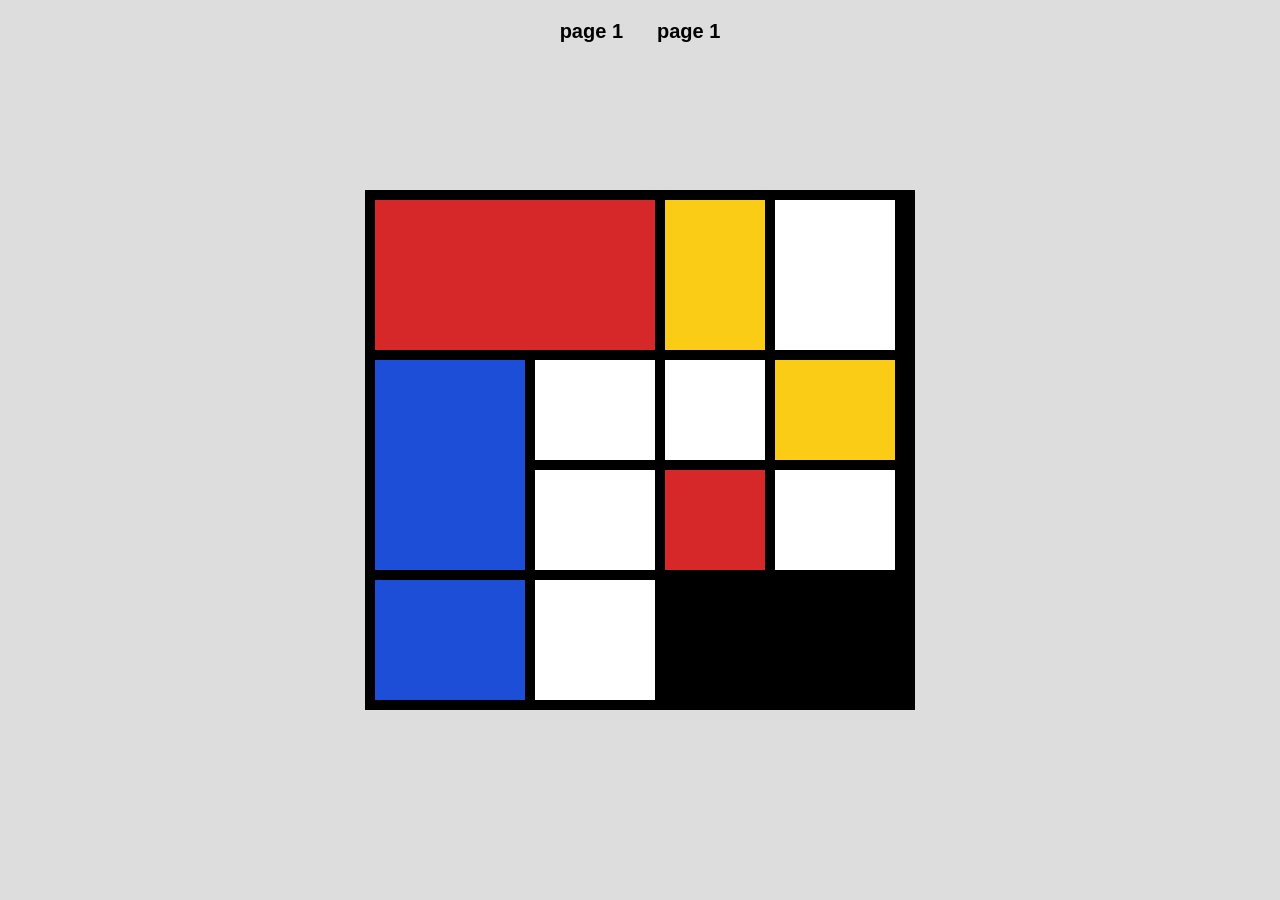
==== Mondrian/index.html @ caa2b9f2 "done" ====
<!DOCTYPE html>
<html>
<head>
    <meta charset="UTF-8">
    <meta name="viewport" content="width=device-width, initial-scale=1.0">
    <title>Mondrian Art</title>
    <link rel="stylesheet" href="style.css">
</head>

<body>

<div class="container">

    <div class="box red big"></div>
    <div class="box yellow"></div>
    <div class="box"></div>
    <div class="box blue tall"></div>
    <div class="box"></div>
    <div class="box"></div>
    <div class="box yellow"></div>
    <div class="box"></div>
    <div class="box red"></div>
    <div class="box"></div>
    <div class="box blue"></div>
    <div class="box"></div>

</div>

</body>

<nav>
    <a href="index.html">page 1</a>
    <a href="page2.html">page 1</a>
</nav>

</html>
---- Mondrian/style.css ----
body{
    margin:0;
    background:#ddd;
    display:flex;
    justify-content:center;
    align-items:center;
    height:100vh;
}

.container{
    display:grid;

    grid-template-columns:150px 120px 100px 120px;
    grid-template-rows:150px 100px 100px 120px;

    gap:10px;

    background:black;
    padding:10px;

    width:530px;
    height:500px;
}

.box{
    background:white;
}

.red{
    background:#d62828;
}

.blue{
    background:#1d4ed8;
}

.yellow{
    background:#facc15;
}

.big{
    grid-column:1 / 3;
}

.tall{
    grid-row:2 / 4;
}

nav{
    position:absolute;
    top:20px;
}

nav a{
    text-decoration:none;
    color:black;
    margin:15px;
    font-size:20px;
    font-family:Arial;
}

/* Navbar */

nav{
    position:absolute;
    top:20px;
    left:50%;
    transform:translateX(-50%);
}

nav a{
    text-decoration:none;
    color:black;
    font-family:Arial, sans-serif;
    font-size:20px;
    margin:15px;
    font-weight:bold;
}

/* Page 2 */

.page2{
    background:#f5f5f5;
}

.image1{
    background-image:url("https://picsum.photos/200");
    background-size:cover;
    background-position:center;
}

.image2{
    background-image:url("https://picsum.photos/201");
    background-size:cover;
    background-position:center;
}

.image3{
    background-image:url("https://picsum.photos/202");
    background-size:cover;
    background-position:center;
}

.box{
    display:flex;
    justify-content:center;
    align-items:center;
    font-family:Arial, sans-serif;
    font-weight:bold;
}
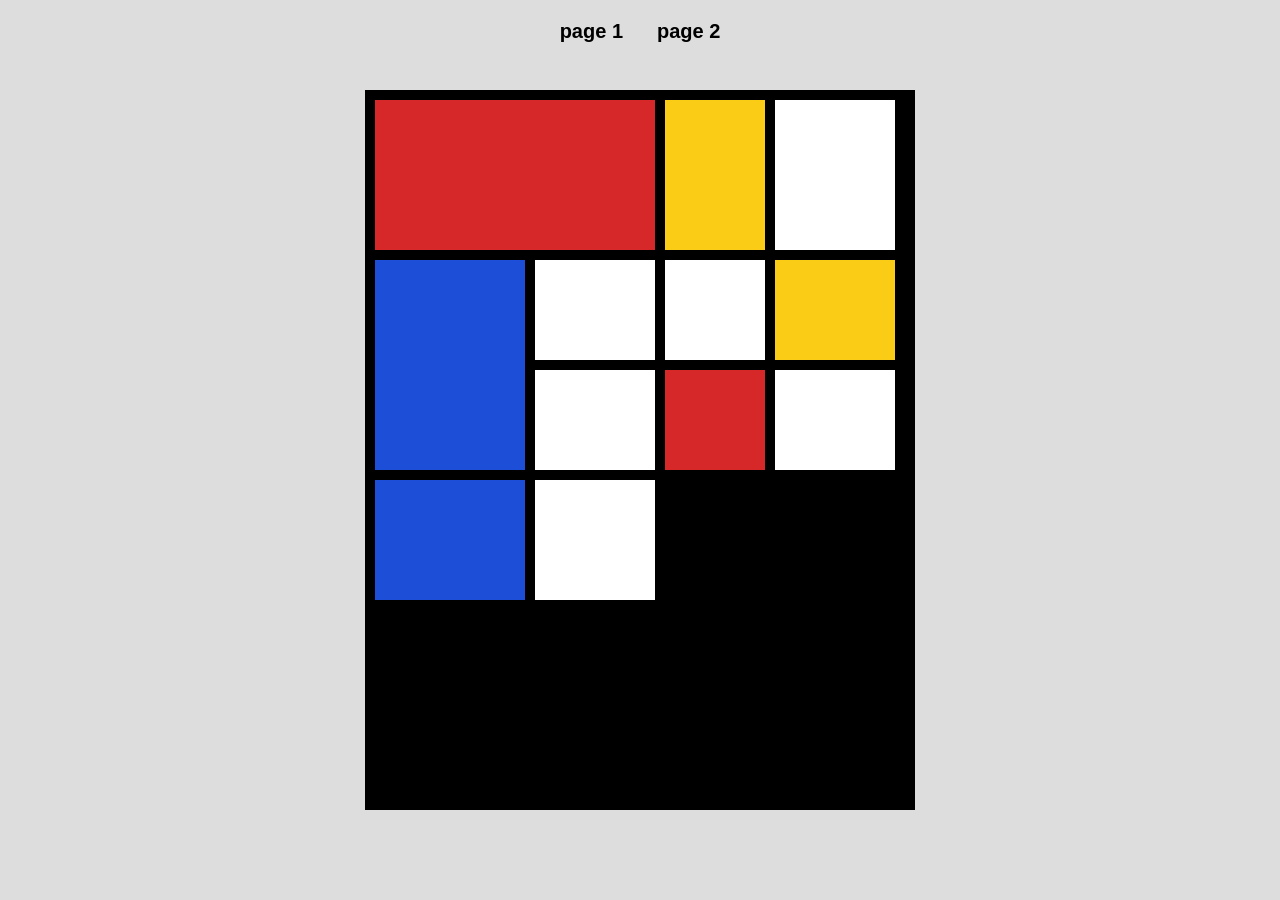
==== commit 0ade7839: "even more done" ====
--- a/Mondrian/index.html
+++ b/Mondrian/index.html
@@ -30,7 +30,7 @@
 
 <nav>
     <a href="index.html">page 1</a>
-    <a href="page2.html">page 1</a>
+    <a href="page2.html">page 2</a>
 </nav>
 
 </html>
--- a/Mondrian/style.css
+++ b/Mondrian/style.css
@@ -19,7 +19,7 @@
     padding:10px;
 
     width:530px;
-    height:500px;
+    height:700px;
 }
 
 .box{
